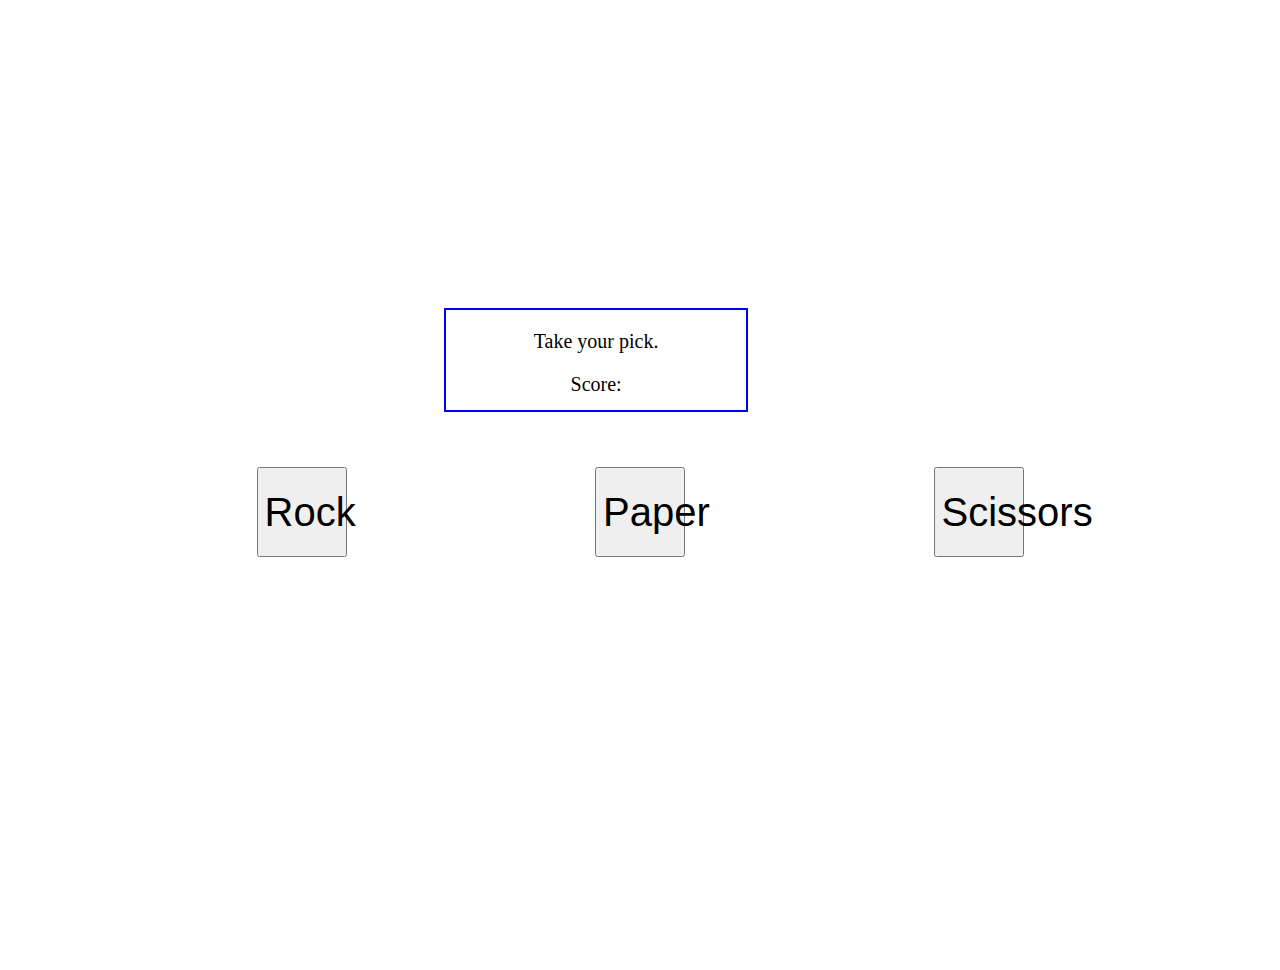
==== Foundations/RockPaperScissors/index.html @ 345eec06 "Intiial re-commit" ====
<!DOCTYPE html>
<html>
    <head>
        <meta charset="utf-8">
        <title>RockPaperScissors</title>
        <link rel="stylesheet" href="styles.css">
    </head>
    <body>
        <div class="resultsbox">
            <div class="results"><p>Take your pick.</p></div>
            <div class="score"><p>Score:</p></div>
        </div>
        <div class="buttonbox">
            <button class="button" class="Rock">Rock</button>
            <button class="button" class="Paper">Paper</button>
            <button class="button" class="Scissors">Scissors</button>
        </div>


        <script type="text/javascript" src="script.js"></script>
    </body>
</html>
---- Foundations/RockPaperScissors/styles.css ----
.resultsbox {
    position:relative;
    top:300px;
    margin-left:34.5%;
    flex: 1;
    flex-direction:column;
    align-content:center;
    justify-content:center;
    border:2px;
    border-style:solid;
    border-color: blue;
    width:300px;
    height:100px;
}
.results{
   font-size:20px;
   text-align:center;
   display:block;
}
.score{ 
    font-size:20px;
    text-align:center;
    display:block;
}

.buttonbox {
    display: flex;
    flex: 1;
    min-height: 100vh;
    align-items: center;
    justify-content: space-evenly;
    border-color: blue;
    margin-top: -50px;
}
.button {
    width:90px;
    height:90px;
    font-size:40px;

    

}
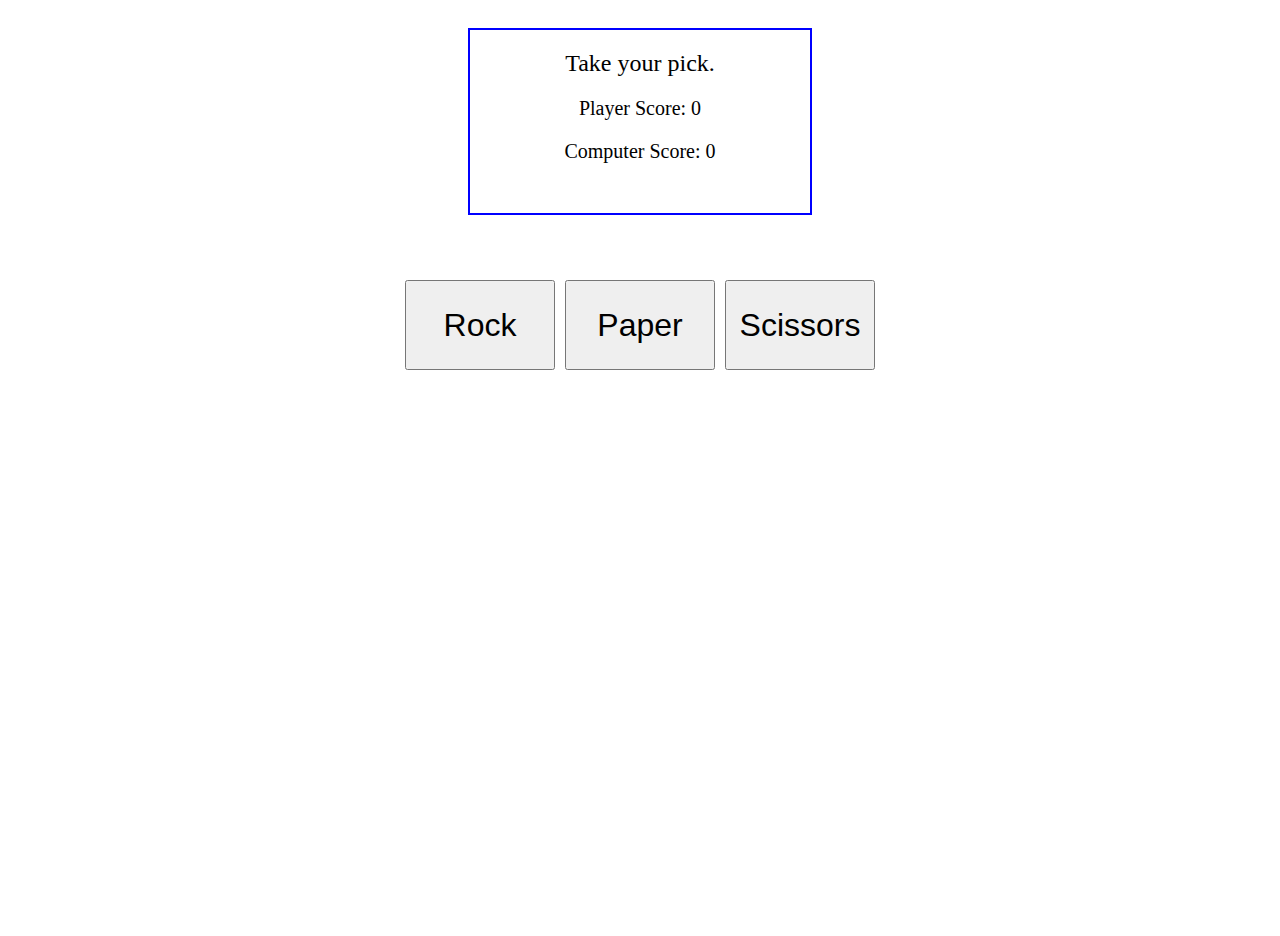
==== commit b4a74ff1: "Refactored for cleanliness and to fix up text" ====
--- a/Foundations/RockPaperScissors/index.html
+++ b/Foundations/RockPaperScissors/index.html
@@ -1,22 +1,27 @@
 <!DOCTYPE html>
 <html>
-    <head>
-        <meta charset="utf-8">
-        <title>RockPaperScissors</title>
-        <link rel="stylesheet" href="styles.css">
-    </head>
-    <body>
-        <div class="resultsbox">
-            <div class="results"><p>Take your pick.</p></div>
-            <div class="score"><p>Score:</p></div>
+  <head>
+    <meta charset="utf-8">
+    <title>RockPaperScissors</title>
+    <link rel="stylesheet" href="styles.css">
+  </head>
+  <body>
+    <div class="container">
+      <div class="resultsbox">
+        <div class="results">Take your pick.</div>
+        <div class="score">
+          <p>Player Score: <span class="player-score">0</span></p>
+          <p>Computer Score: <span class="computer-score">0</span></p>
         </div>
-        <div class="buttonbox">
-            <button class="button" class="Rock">Rock</button>
-            <button class="button" class="Paper">Paper</button>
-            <button class="button" class="Scissors">Scissors</button>
-        </div>
+        <div class="message"></div>
+      </div>
+      <div class="buttonbox">
+        <button class="button">Rock</button>
+        <button class="button">Paper</button>
+        <button class="button">Scissors</button>
+      </div>
+    </div>
 
-
-        <script type="text/javascript" src="script.js"></script>
-    </body>
+    <script type="text/javascript" src="script.js"></script>
+  </body>
 </html>
--- a/Foundations/RockPaperScissors/styles.css
+++ b/Foundations/RockPaperScissors/styles.css
@@ -1,43 +1,51 @@
-.resultsbox {
-    position:relative;
-    top:300px;
-    margin-left:34.5%;
-    flex: 1;
-    flex-direction:column;
-    align-content:center;
-    justify-content:center;
-    border:2px;
-    border-style:solid;
-    border-color: blue;
-    width:300px;
-    height:100px;
-}
-.results{
-   font-size:20px;
-   text-align:center;
-   display:block;
-}
-.score{ 
-    font-size:20px;
-    text-align:center;
-    display:block;
-}
-
-.buttonbox {
+.container {
     display: flex;
-    flex: 1;
-    min-height: 100vh;
+    flex-direction: column;
     align-items: center;
-    justify-content: space-evenly;
-    border-color: blue;
-    margin-top: -50px;
-}
-.button {
-    width:90px;
-    height:90px;
-    font-size:40px;
-
-    
-
-}
-
+    justify-content: flex-start;
+    height: 100vh;
+    padding-top: 20px;
+  }
+  .resultsbox {
+    display: flex;
+    flex-direction: column;
+    align-items: center;
+    justify-content: center;
+    border: 2px solid blue;
+    width: 300px;
+    height: auto;
+    padding: 20px;
+    margin-bottom: 40px;
+  }
+  
+  .results {
+    font-size: 24px;
+    text-align: center;
+  }
+  
+  .score {
+    font-size: 20px;
+    text-align: center;
+  }
+  
+  .buttonbox {
+    display: flex;
+    flex-wrap: wrap;
+    justify-content: center;
+    align-items: center;
+    margin-top: 20px;
+  }
+  
+  .button {
+    width: 150px;
+    height: 90px;
+    font-size: 32px;
+    margin: 5px;
+  }
+  
+  .message {
+    font-size: 16px;
+    text-align: center;
+    margin-top: 10px;
+    color: #333;
+  }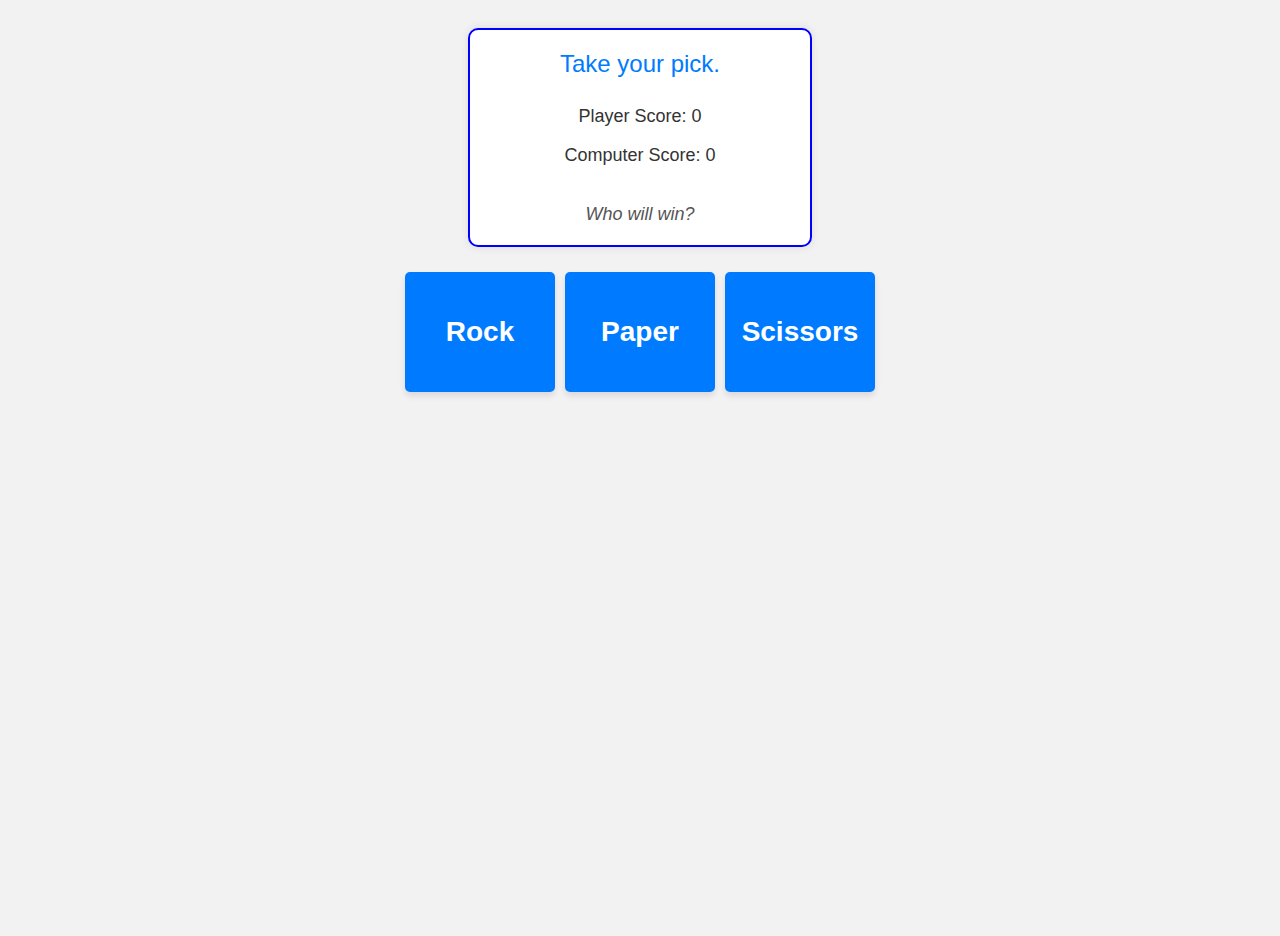
==== commit 8a533db6: "Added replay button, grayed and disabled buttons upon win condition, refactored code for cleanliness" ====
--- a/Foundations/RockPaperScissors/index.html
+++ b/Foundations/RockPaperScissors/index.html
@@ -13,7 +13,8 @@
           <p>Player Score: <span class="player-score">0</span></p>
           <p>Computer Score: <span class="computer-score">0</span></p>
         </div>
-        <div class="message"></div>
+        <div class="message">Who will win?</div>
+        <button class="replay-button hidden">Replay</button>
       </div>
       <div class="buttonbox">
         <button class="button">Rock</button>
@@ -24,4 +25,4 @@
 
     <script type="text/javascript" src="script.js"></script>
   </body>
-</html>
+</html>--- a/Foundations/RockPaperScissors/styles.css
+++ b/Foundations/RockPaperScissors/styles.css
@@ -1,4 +1,9 @@
-.container {
+body {
+    background-color: #f2f2f2;
+    font-family: Arial, sans-serif;
+  }
+  
+  .container {
     display: flex;
     flex-direction: column;
     align-items: center;
@@ -6,6 +11,7 @@
     height: 100vh;
     padding-top: 20px;
   }
+  
   .resultsbox {
     display: flex;
     flex-direction: column;
@@ -13,39 +19,84 @@
     justify-content: center;
     border: 2px solid blue;
     width: 300px;
-    height: auto;
     padding: 20px;
-    margin-bottom: 40px;
+    margin-bottom: 20px;
+    background-color: #fff;
+    box-shadow: 0 0 10px rgba(0, 0, 0, 0.1);
+    border-radius: 10px;
   }
   
   .results {
     font-size: 24px;
     text-align: center;
+    margin-bottom: 10px;
+    color: #007bff;
   }
   
   .score {
-    font-size: 20px;
+    font-size: 18px;
     text-align: center;
+    margin-bottom: 10px;
+    color: #333;
+  }
+  
+  .message {
+    font-size: 18px;
+    text-align: center;
+    margin-top: 10px;
+    color: #555;
+    font-style: italic;
   }
   
   .buttonbox {
     display: flex;
+    justify-content: center;
     flex-wrap: wrap;
-    justify-content: center;
-    align-items: center;
-    margin-top: 20px;
   }
   
   .button {
     width: 150px;
-    height: 90px;
-    font-size: 32px;
+    height: 120px;
+    font-size: 28px;
+    font-weight: bold;
+    color: #fff;
+    background-color: #007bff;
+    border: none;
+    border-radius: 5px;
+    cursor: pointer;
+    transition: background-color 0.3s ease;
     margin: 5px;
+    box-shadow: 0 4px 6px rgba(0, 0, 0, 0.1);
   }
   
-  .message {
-    font-size: 16px;
-    text-align: center;
-    margin-top: 10px;
-    color: #333;
+  .button:hover {
+    background-color: #0056b3;
+    transform: scale(1.05);
+  }
+  
+  .button.disabled {
+    background-color: #ccc;
+    cursor: not-allowed;
+  }
+  
+  .button.disabled:hover {
+    background-color: #ccc;
+    transform: scale(1);
+    box-shadow: none;
+  }
+  
+  .replay-button {
+    margin-top: 20px;
+  }
+  
+  .hidden {
+    display: none;
+  }
+  
+  @media (max-width: 480px) {
+    .button {
+      width: 120px;
+      height: 90px;
+      font-size: 24px;
+    }
   }